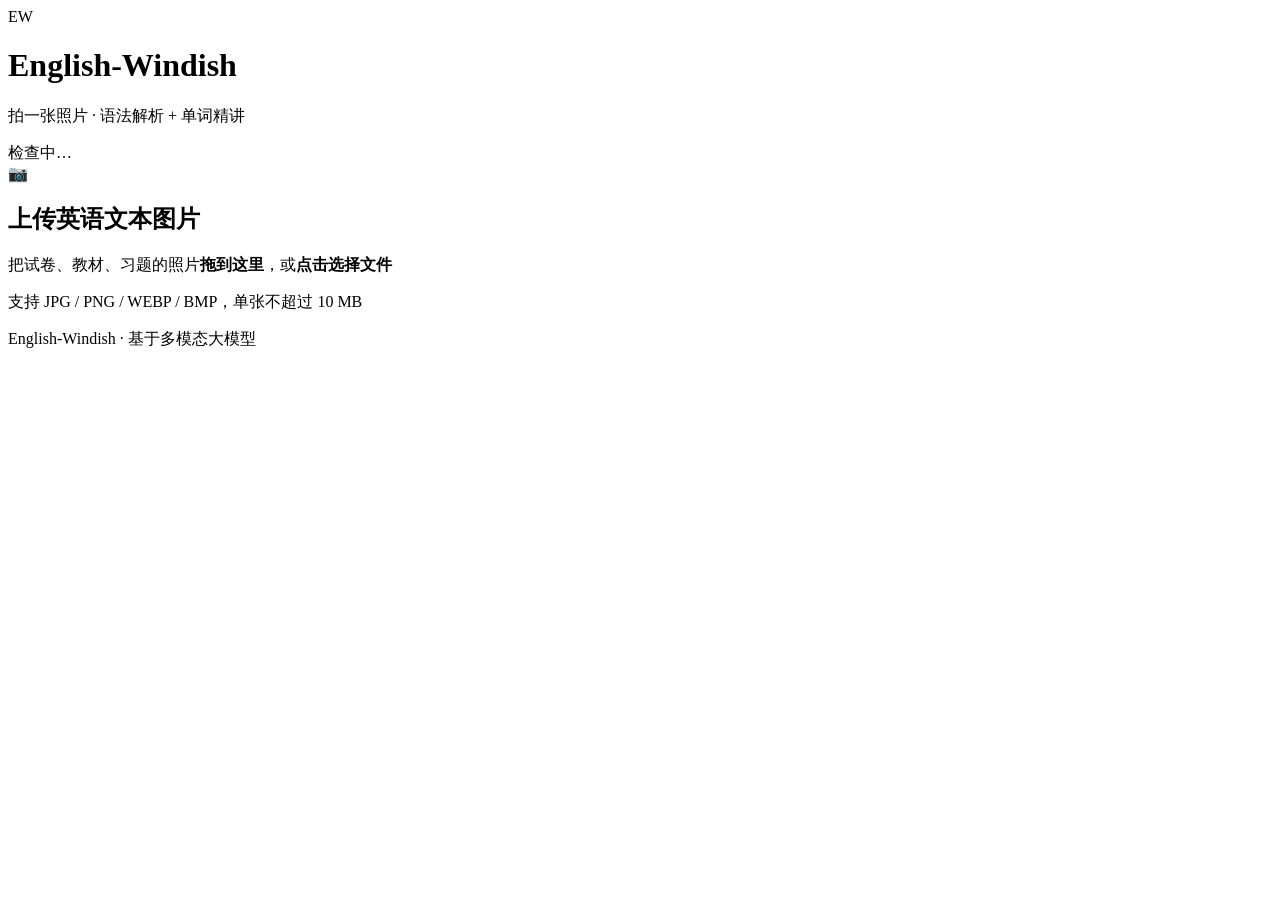
==== src/web/static/index.html @ 10101d49 "feat: Web 界面 + 修复用户图片被误提交的隐私问题 ## 新增：Web 应用（阶段 2）  ### 架构调整：先重构，再加功能  阶段 1 的分析逻辑写在 main.py 里。如果 Web " ====
<!DOCTYPE html>
<html lang="zh-CN">
<head>
<meta charset="UTF-8">
<meta name="viewport" content="width=device-width, initial-scale=1.0">
<title>English-Windish · 英语文本分析</title>
<link rel="stylesheet" href="/static/style.css">
</head>
<body>

<header class="topbar">
  <div class="wrap topbar-inner">
    <div class="brand">
      <span class="brand-mark">EW</span>
      <div class="brand-text">
        <h1>English-Windish</h1>
        <p>拍一张照片 · 语法解析 + 单词精讲</p>
      </div>
    </div>
    <div class="status" id="status">
      <span class="dot dot-idle"></span>
      <span id="status-text">检查中…</span>
    </div>
  </div>
</header>

<main class="wrap">

  <!-- ============ 上传区 ============ -->
  <section class="panel upload-panel" id="upload-panel">
    <div class="dropzone" id="dropzone" tabindex="0" role="button"
         aria-label="上传英语文本图片">
      <div class="dropzone-icon">📷</div>
      <h2>上传英语文本图片</h2>
      <p class="dropzone-hint">
        把试卷、教材、习题的照片<b>拖到这里</b>，或<b>点击选择文件</b>
      </p>
      <p class="dropzone-sub">支持 JPG / PNG / WEBP / BMP，单张不超过 10 MB</p>
      <input type="file" id="file-input" accept="image/*" hidden>
    </div>

    <div class="preview" id="preview" hidden>
      <img id="preview-img" alt="待分析的图片预览">
      <div class="preview-side">
        <p class="preview-name" id="preview-name"></p>
        <p class="preview-meta" id="preview-meta"></p>
        <label class="field">
          <span>生成词卡数量</span>
          <input type="number" id="word-count" value="8" min="3" max="15" step="1">
        </label>
        <div class="preview-actions">
          <button class="btn btn-primary" id="analyze-btn">开始分析</button>
          <button class="btn btn-ghost" id="reset-btn">换一张</button>
        </div>
      </div>
    </div>
  </section>

  <!-- ============ 进度区 ============ -->
  <section class="panel progress-panel" id="progress-panel" hidden>
    <div class="progress-head">
      <span class="spinner"></span>
      <span id="progress-label">正在分析…</span>
    </div>
    <div class="progress-track">
      <div class="progress-bar" id="progress-bar"></div>
    </div>
    <ol class="progress-steps" id="progress-steps"></ol>
  </section>

  <!-- ============ 错误区 ============ -->
  <section class="panel error-panel" id="error-panel" hidden>
    <h2>分析失败</h2>
    <pre id="error-message"></pre>
    <button class="btn btn-ghost" id="error-back">返回重试</button>
  </section>

  <!-- ============ 结果区 ============ -->
  <section id="result-section" hidden>

    <div class="summary-bar" id="summary-bar"></div>

    <div class="result-grid">

      <!-- 左：逐句解析 -->
      <div class="column">
        <h2 class="column-title">
          逐句语法解析
          <span class="column-sub" id="sentence-count"></span>
        </h2>
        <div id="sentences"></div>

        <div class="panel translation-panel" id="translation-panel">
          <h3>全文翻译</h3>
          <p id="full-translation"></p>
        </div>
      </div>

      <!-- 右：单词精讲 -->
      <div class="column">
        <h2 class="column-title">
          单词精讲
          <span class="column-sub" id="word-count-label"></span>
        </h2>
        <div id="words"></div>
      </div>

    </div>

    <details class="panel raw-panel">
      <summary>查看识别的原文</summary>
      <pre id="raw-text"></pre>
    </details>

  </section>

</main>

<footer class="footer">
  <div class="wrap">
    <span>English-Windish · 基于多模态大模型</span>
    <span id="footer-config"></span>
  </div>
</footer>

<script src="/static/app.js"></script>
</body>
</html>
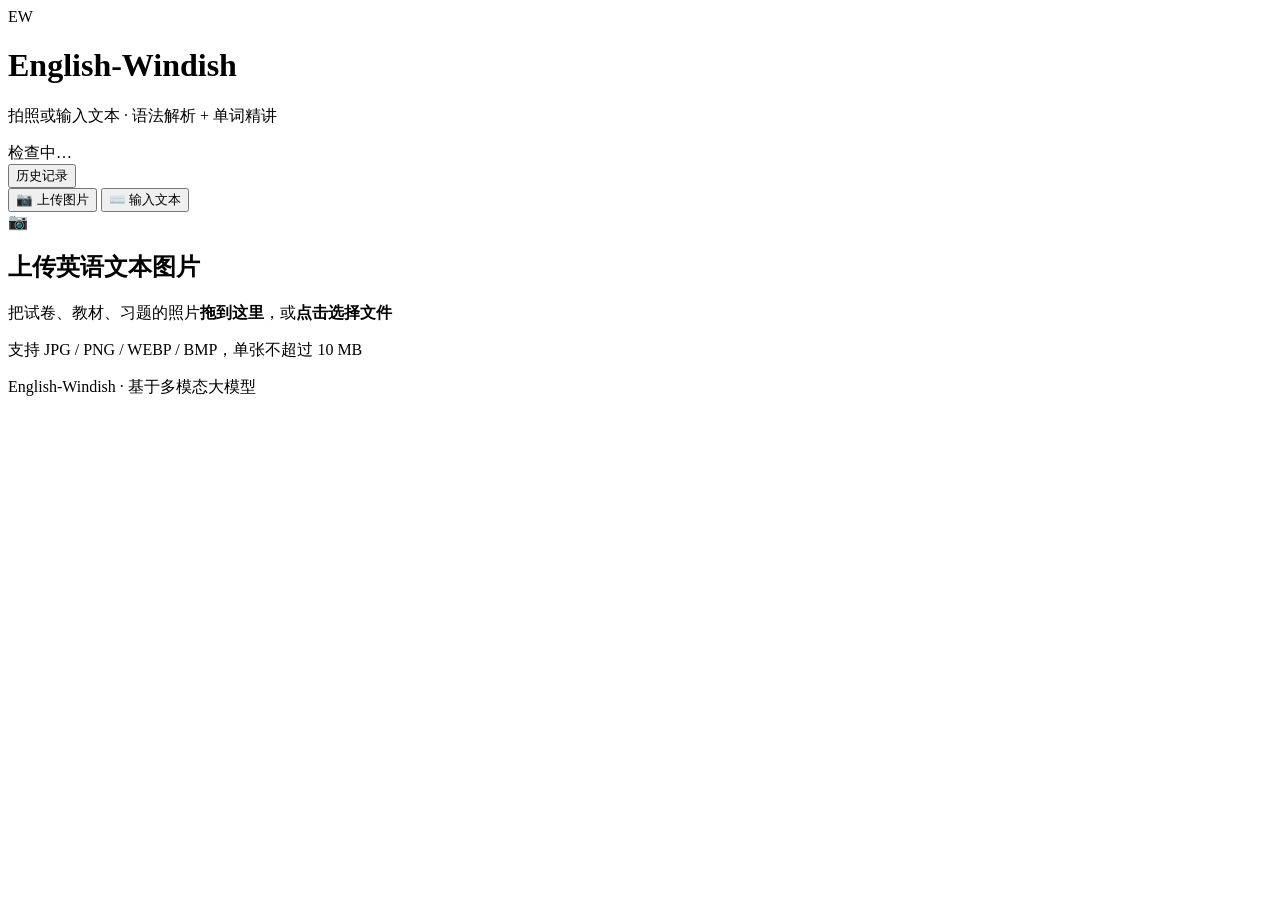
==== commit 6c3fd0a6: "feat: 结果分栏 Tab、历史记录、文本直接输入 三项交互改进（解决"能跑通但不好用"的问题）：  1. 结果分栏 —— 全文翻译 / 语法解析 / 单词精讲 拆为独立 Tab    默认展示翻译" ====
--- a/src/web/static/index.html
+++ b/src/web/static/index.html
@@ -14,49 +14,91 @@
       <span class="brand-mark">EW</span>
       <div class="brand-text">
         <h1>English-Windish</h1>
-        <p>拍一张照片 · 语法解析 + 单词精讲</p>
-      </div>
-    </div>
-    <div class="status" id="status">
-      <span class="dot dot-idle"></span>
-      <span id="status-text">检查中…</span>
+        <p>拍照或输入文本 · 语法解析 + 单词精讲</p>
+      </div>
+    </div>
+    <div class="topbar-actions">
+      <div class="status" id="status">
+        <span class="dot dot-idle"></span>
+        <span id="status-text">检查中…</span>
+      </div>
+      <button class="btn btn-ghost btn-sm" id="history-open">
+        历史记录
+        <span class="badge" id="history-badge" hidden></span>
+      </button>
     </div>
   </div>
 </header>
 
 <main class="wrap">
 
-  <!-- ============ 上传区 ============ -->
-  <section class="panel upload-panel" id="upload-panel">
-    <div class="dropzone" id="dropzone" tabindex="0" role="button"
-         aria-label="上传英语文本图片">
-      <div class="dropzone-icon">📷</div>
-      <h2>上传英语文本图片</h2>
-      <p class="dropzone-hint">
-        把试卷、教材、习题的照片<b>拖到这里</b>，或<b>点击选择文件</b>
-      </p>
-      <p class="dropzone-sub">支持 JPG / PNG / WEBP / BMP，单张不超过 10 MB</p>
-      <input type="file" id="file-input" accept="image/*" hidden>
-    </div>
-
-    <div class="preview" id="preview" hidden>
-      <img id="preview-img" alt="待分析的图片预览">
-      <div class="preview-side">
-        <p class="preview-name" id="preview-name"></p>
-        <p class="preview-meta" id="preview-meta"></p>
-        <label class="field">
-          <span>生成词卡数量</span>
-          <input type="number" id="word-count" value="8" min="3" max="15" step="1">
+  <!-- ==================== 输入区 ==================== -->
+  <section class="panel input-panel" id="input-panel">
+
+    <div class="mode-tabs" role="tablist">
+      <button class="mode-tab active" data-mode="image" role="tab">
+        <span class="mode-icon">📷</span>
+        上传图片
+      </button>
+      <button class="mode-tab" data-mode="text" role="tab">
+        <span class="mode-icon">⌨️</span>
+        输入文本
+      </button>
+    </div>
+
+    <!-- ---- 图片模式 ---- -->
+    <div class="mode-body" id="mode-image">
+      <div class="dropzone" id="dropzone" tabindex="0" role="button"
+           aria-label="上传英语文本图片">
+        <div class="dropzone-icon">📷</div>
+        <h2>上传英语文本图片</h2>
+        <p class="dropzone-hint">
+          把试卷、教材、习题的照片<b>拖到这里</b>，或<b>点击选择文件</b>
+        </p>
+        <p class="dropzone-sub">支持 JPG / PNG / WEBP / BMP，单张不超过 10 MB</p>
+        <input type="file" id="file-input" accept="image/*" hidden>
+      </div>
+
+      <div class="preview" id="preview" hidden>
+        <img id="preview-img" alt="待分析的图片预览">
+        <div class="preview-side">
+          <p class="preview-name" id="preview-name"></p>
+          <p class="preview-meta" id="preview-meta"></p>
+          <label class="field">
+            <span>生成词卡数量</span>
+            <input type="number" id="word-count" value="8" min="3" max="15" step="1">
+          </label>
+          <div class="preview-actions">
+            <button class="btn btn-primary" id="analyze-btn">开始分析</button>
+            <button class="btn btn-ghost" id="reset-btn">换一张</button>
+          </div>
+        </div>
+      </div>
+    </div>
+
+    <!-- ---- 文本模式 ---- -->
+    <div class="mode-body" id="mode-text" hidden>
+      <textarea id="text-input" class="text-input" rows="8"
+        placeholder="输入英文单词、词组、句子或段落，例如：&#10;&#10;单词：  accommodate&#10;词组：  take advantage of&#10;句子：  The book which I bought yesterday is interesting."></textarea>
+
+      <div class="text-meta">
+        <span class="text-counter" id="text-counter">0 字符</span>
+        <span class="text-hint">支持单词 / 词组 / 句子 / 段落，上限 20000 字符</span>
+      </div>
+
+      <div class="text-actions">
+        <label class="field field-inline">
+          <span>词卡数量</span>
+          <input type="number" id="text-word-count" value="8" min="3" max="15" step="1">
         </label>
-        <div class="preview-actions">
-          <button class="btn btn-primary" id="analyze-btn">开始分析</button>
-          <button class="btn btn-ghost" id="reset-btn">换一张</button>
-        </div>
-      </div>
-    </div>
-  </section>
-
-  <!-- ============ 进度区 ============ -->
+        <button class="btn btn-primary" id="text-analyze-btn">开始分析</button>
+        <button class="btn btn-ghost" id="text-clear-btn">清空</button>
+      </div>
+    </div>
+
+  </section>
+
+  <!-- ==================== 进度 ==================== -->
   <section class="panel progress-panel" id="progress-panel" hidden>
     <div class="progress-head">
       <span class="spinner"></span>
@@ -68,43 +110,56 @@
     <ol class="progress-steps" id="progress-steps"></ol>
   </section>
 
-  <!-- ============ 错误区 ============ -->
+  <!-- ==================== 错误 ==================== -->
   <section class="panel error-panel" id="error-panel" hidden>
     <h2>分析失败</h2>
     <pre id="error-message"></pre>
     <button class="btn btn-ghost" id="error-back">返回重试</button>
   </section>
 
-  <!-- ============ 结果区 ============ -->
+  <!-- ==================== 结果 ==================== -->
   <section id="result-section" hidden>
 
+    <div class="result-toolbar">
+      <button class="btn btn-ghost btn-sm" id="back-btn">← 返回</button>
+      <span class="result-source" id="result-source"></span>
+      <button class="btn btn-ghost btn-sm" id="reanalyze-btn">重新分析</button>
+    </div>
+
     <div class="summary-bar" id="summary-bar"></div>
 
-    <div class="result-grid">
-
-      <!-- 左：逐句解析 -->
-      <div class="column">
-        <h2 class="column-title">
-          逐句语法解析
-          <span class="column-sub" id="sentence-count"></span>
-        </h2>
-        <div id="sentences"></div>
-
-        <div class="panel translation-panel" id="translation-panel">
-          <h3>全文翻译</h3>
-          <p id="full-translation"></p>
-        </div>
-      </div>
-
-      <!-- 右：单词精讲 -->
-      <div class="column">
-        <h2 class="column-title">
-          单词精讲
-          <span class="column-sub" id="word-count-label"></span>
-        </h2>
-        <div id="words"></div>
-      </div>
-
+    <nav class="result-tabs" role="tablist">
+      <button class="result-tab active" data-tab="translation" role="tab">
+        全文翻译
+      </button>
+      <button class="result-tab" data-tab="grammar" role="tab">
+        语法解析
+        <span class="tab-count" id="tab-count-grammar"></span>
+      </button>
+      <button class="result-tab" data-tab="vocabulary" role="tab">
+        单词精讲
+        <span class="tab-count" id="tab-count-vocabulary"></span>
+      </button>
+    </nav>
+
+    <!-- ---- 全文翻译 ---- -->
+    <div class="tab-panel" data-panel="translation">
+      <div class="panel">
+        <p class="translation-text" id="full-translation"></p>
+        <p class="empty-note" id="translation-empty" hidden>
+          本次输入为单词或词组，没有完整的句子可翻译。
+        </p>
+      </div>
+    </div>
+
+    <!-- ---- 语法解析 ---- -->
+    <div class="tab-panel" data-panel="grammar" hidden>
+      <div id="sentences"></div>
+    </div>
+
+    <!-- ---- 单词精讲 ---- -->
+    <div class="tab-panel" data-panel="vocabulary" hidden>
+      <div id="words"></div>
     </div>
 
     <details class="panel raw-panel">
@@ -123,6 +178,24 @@
   </div>
 </footer>
 
+<!-- ==================== 历史记录抽屉 ==================== -->
+<div class="drawer-overlay" id="drawer-overlay" hidden></div>
+
+<aside class="drawer" id="history-drawer" hidden aria-label="历史记录">
+  <div class="drawer-head">
+    <h2>历史记录 <span class="drawer-count" id="history-total"></span></h2>
+    <button class="icon-btn" id="history-close" aria-label="关闭">✕</button>
+  </div>
+
+  <div class="drawer-body" id="history-list"></div>
+
+  <div class="drawer-foot">
+    <button class="btn btn-ghost btn-sm btn-danger-ghost" id="history-clear">
+      清空全部记录
+    </button>
+  </div>
+</aside>
+
 <script src="/static/app.js"></script>
 </body>
 </html>
